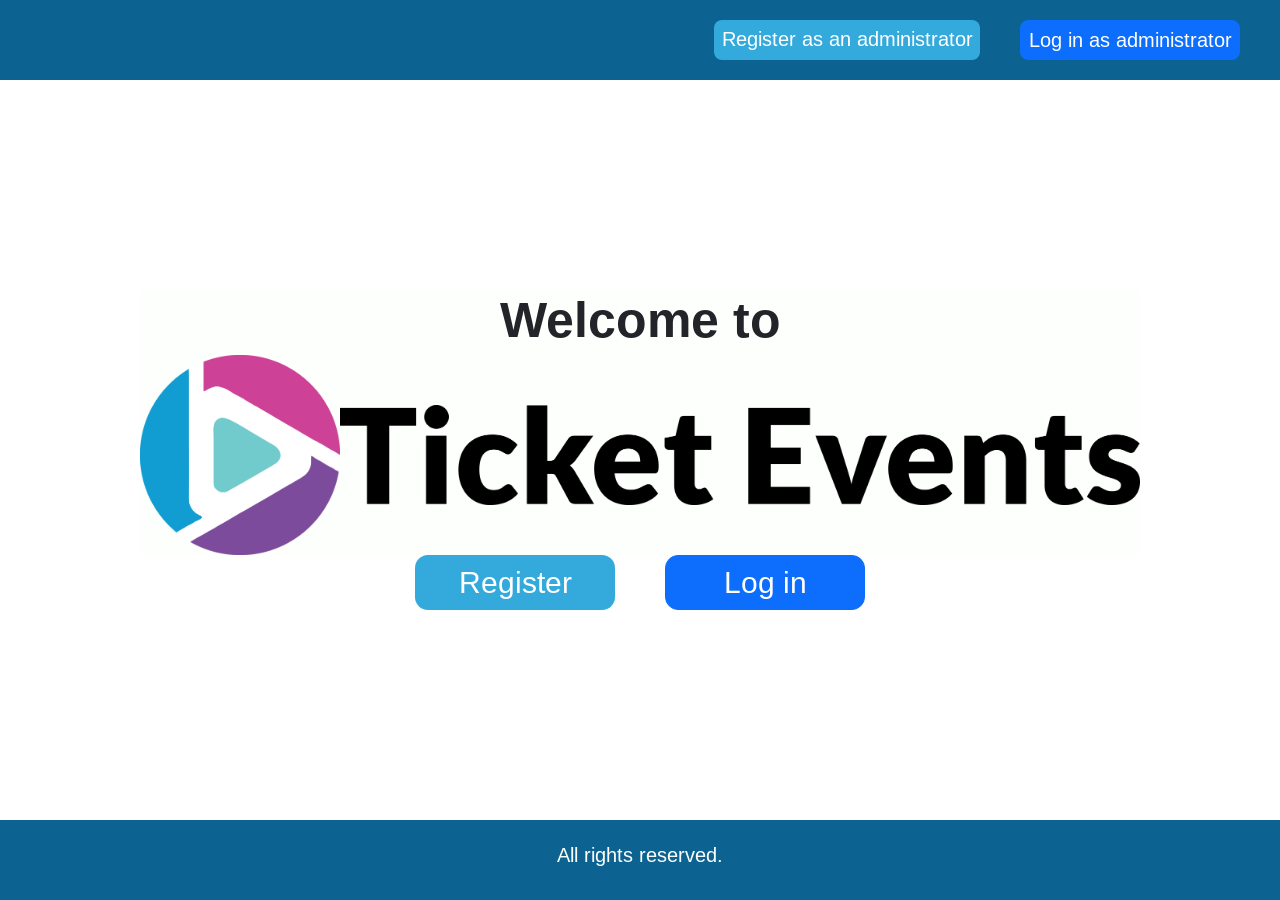
==== Frontend/index.html @ 1434ef40 "frontend of the main page created" ====
<!DOCTYPE html>
<html lang="en">
<head>
    <meta charset="UTF-8">
    <meta name="viewport" content="width=device-width, initial-scale=1.0">
    <title>Ticket Events</title>
    <!-- Bootstrap -->
    <link href="https://cdn.jsdelivr.net/npm/bootstrap@5.3.8/dist/css/bootstrap.min.css" rel="stylesheet"
        integrity="sha384-sRIl4kxILFvY47J16cr9ZwB07vP4J8+LH7qKQnuqkuIAvNWLzeN8tE5YBujZqJLB" crossorigin="anonymous">
    <!-- Google Fonts -->
    <link rel="preconnect" href="https://fonts.googleapis.com">
    <link rel="preconnect" href="https://fonts.gstatic.com" crossorigin>
    <link href="https://fonts.googleapis.com/css2?family=Arimo:ital,wght@0,400..700;1,400..700&display=swap"
        rel="stylesheet">
    <link rel="stylesheet" href="./styles/style.css">
    <link rel="stylesheet" href="./styles/index.css">
</head>
<body class="bodyindex">
    <head class="headindex">
        <nav class="navindex">
            <div class="nav-container">
                <a class="btn btn-register-admin btn-info" href="#" role="button">Register as an administrator</a>
                <a class="btn btn-primary btn-log-admin" href="#" role="button">Log in as administrator</a>
            </div>  
        </nav>
    </head>
    <main class="mainindex">
        <section class="sectionindex">
            <div class="welcome-container">
                <h1 class="welcome-text">Welcome to</h1>
            </div>
            <section class="section-pictures">
                <picture>
                    <img class="img-logo" src="./assets/img/Logo.webp" alt="">
                </picture>
                <picture>
                    <img class="img-word" src="./assets/img/Palabras.webp" alt="">
                </picture>
            </section>
        </section>
        <section class="section-buttons-index">
            <button type="button" class="btn btn-primary btn-register-client">Register</button>
            <button type="button" class="btn btn-primary btn-log-client">Log in</button>
        </section>
    </main>
    <footer class="footerindex">
        <p class="text-footer">All rights reserved.</p>
    </footer>
</body>
</html>
---- Frontend/styles/style.css ----
* {
    font-family: "Arimo";
    margin: 0;
    padding: 0;
}
html {
    scroll-behavior: smooth;
    font-size: 62.5%;
}
---- Frontend/styles/index.css ----
.navindex{
    position: fixed;
    top: 0;
    left: 0;
    width: 100%;
    background-color: #0C6291;
    height: 8rem;
    display: flex;
    align-items: center;
    justify-content: flex-end;
}
.nav-container{
    display: flex;
    justify-content: flex-end;
}
.btn-log-admin{
    font-size: 2rem;
    margin-right: 4rem;
    border-radius: 0.8rem;
}
.btn-register-admin{
    color: white;
    font-size: 2rem;
    margin-right: 4rem;
    background-color: #34aadc;
    border: none;
    outline: none;
    border-radius: 0.8rem;
}
.btn-register-admin:hover{
    background-color: #2c8cb6;
    color: #FDFFFC;
}
.mainindex{
    display: flex;
    flex-direction: column;
    justify-content: center;
    align-items: center;
    height: 100vh;
}
.sectionindex{
    background-color: #FDFFFC;
}
.welcome-container{
    display: flex;
    justify-content: center;
    align-items: center;
}
.welcome-text{
    font-weight: bold;
    font-size: 5rem;
}
.section-pictures{
    display: flex;
    justify-content: center;
    align-items: center;
}
.img-logo{
    width: 20rem;
}
.img-word{
    width: 80rem;
}
.section-buttons-index{
  width: 50rem;
  display: flex;
  justify-content:space-around;
}
.btn-register-client,
.btn-log-client{
    font-size:3rem;
    width: 20rem;
    border-radius: 1.3rem;
}
.btn-register-client{
    background-color: #34aadc;
    border: none;
    outline: none;
}
.btn-register-client:hover{
    background-color: #2c8cb6;
    color: #FDFFFC;
}
.footerindex{
    background-color: #0C6291;
    position: fixed;
    bottom: 0;
    left: 0;
    width: 100%;
    height: 8rem;
    display: flex;
    justify-content: center;
    align-items: center;
}
.text-footer{
    color: #FDFFFC;
    font-size: 2rem;
    text-align: center;
}
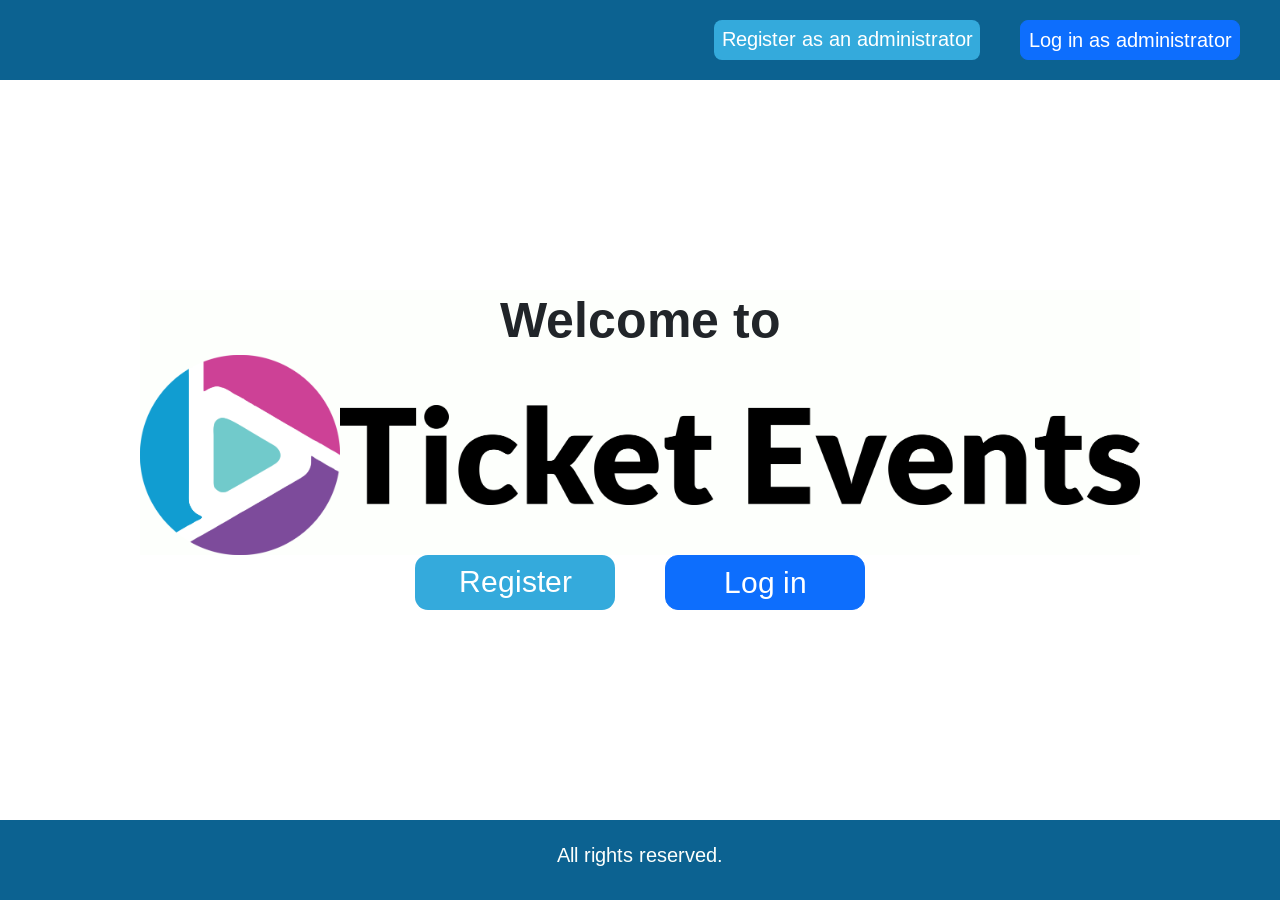
==== commit fd66c669: "Frontend Login and Registration completed" ====
--- a/Frontend/index.html
+++ b/Frontend/index.html
@@ -19,8 +19,8 @@
     <head class="headindex">
         <nav class="navindex">
             <div class="nav-container">
-                <a class="btn btn-register-admin btn-info" href="#" role="button">Register as an administrator</a>
-                <a class="btn btn-primary btn-log-admin" href="#" role="button">Log in as administrator</a>
+                <a class="btn btn-register-admin btn-info" href="./registerAdmin.html" role="button">Register as an administrator</a>
+                <a class="btn btn-primary btn-log-admin" href="./loginAdmin.html" role="button">Log in as administrator</a>
             </div>  
         </nav>
     </head>
@@ -39,8 +39,8 @@
             </section>
         </section>
         <section class="section-buttons-index">
-            <button type="button" class="btn btn-primary btn-register-client">Register</button>
-            <button type="button" class="btn btn-primary btn-log-client">Log in</button>
+            <a href="./registerClient.html" class="btn btn-primary btn-register-client">Register</a>
+            <a href="./loginClient.html" class="btn btn-primary btn-log-client">Log in</a>
         </section>
     </main>
     <footer class="footerindex">
--- a/Frontend/styles/style.css
+++ b/Frontend/styles/style.css
@@ -6,4 +6,42 @@
 html {
     scroll-behavior: smooth;
     font-size: 62.5%;
+}
+.navindex{
+    position: fixed;
+    top: 0;
+    left: 0;
+    width: 100%;
+    background-color: #0C6291;
+    height: 8rem;
+    display: flex;
+    align-items: center;
+    justify-content: flex-end;
+}
+.nav-container{
+    display: flex;
+    justify-content: flex-end;
+}
+.mainindex{
+    display: flex;
+    flex-direction: column;
+    justify-content: center;
+    align-items: center;
+    height: 100vh;
+}
+.footerindex{
+    background-color: #0C6291;
+    position: fixed;
+    bottom: 0;
+    left: 0;
+    width: 100%;
+    height: 8rem;
+    display: flex;
+    justify-content: center;
+    align-items: center;
+}
+.text-footer{
+    color: #FDFFFC;
+    font-size: 2rem;
+    text-align: center;
 }
--- a/Frontend/styles/index.css
+++ b/Frontend/styles/index.css
@@ -1,18 +1,3 @@
-.navindex{
-    position: fixed;
-    top: 0;
-    left: 0;
-    width: 100%;
-    background-color: #0C6291;
-    height: 8rem;
-    display: flex;
-    align-items: center;
-    justify-content: flex-end;
-}
-.nav-container{
-    display: flex;
-    justify-content: flex-end;
-}
 .btn-log-admin{
     font-size: 2rem;
     margin-right: 4rem;
@@ -30,13 +15,6 @@
 .btn-register-admin:hover{
     background-color: #2c8cb6;
     color: #FDFFFC;
-}
-.mainindex{
-    display: flex;
-    flex-direction: column;
-    justify-content: center;
-    align-items: center;
-    height: 100vh;
 }
 .sectionindex{
     background-color: #FDFFFC;
@@ -81,19 +59,3 @@
     background-color: #2c8cb6;
     color: #FDFFFC;
 }
-.footerindex{
-    background-color: #0C6291;
-    position: fixed;
-    bottom: 0;
-    left: 0;
-    width: 100%;
-    height: 8rem;
-    display: flex;
-    justify-content: center;
-    align-items: center;
-}
-.text-footer{
-    color: #FDFFFC;
-    font-size: 2rem;
-    text-align: center;
-}
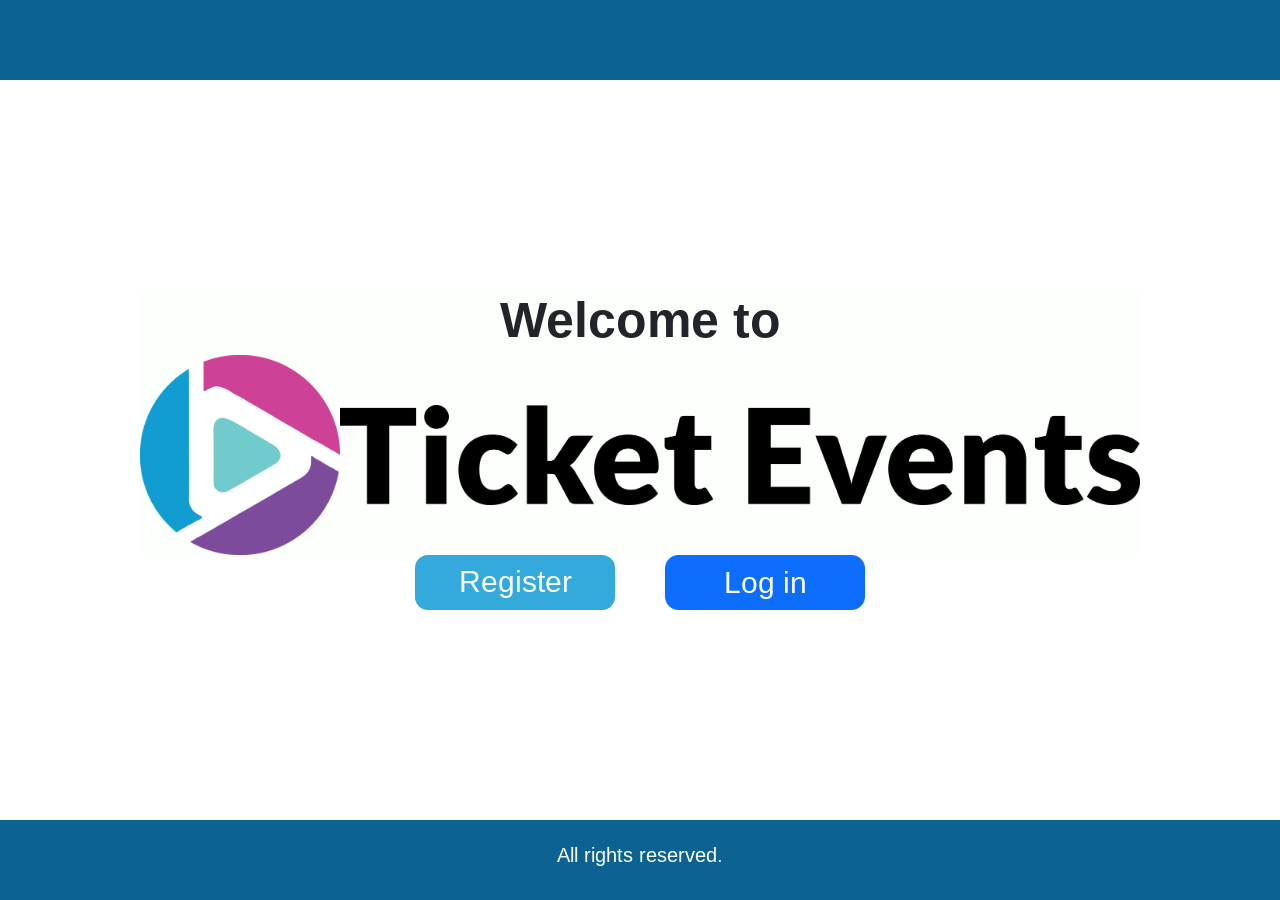
==== commit 9b0d9d79: "upload seed event + fix DB" ====
--- a/Frontend/index.html
+++ b/Frontend/index.html
@@ -19,8 +19,6 @@
     <head class="headindex">
         <nav class="navindex">
             <div class="nav-container">
-                <a class="btn btn-register-admin btn-info" href="./registerAdmin.html" role="button">Register as an administrator</a>
-                <a class="btn btn-primary btn-log-admin" href="./loginAdmin.html" role="button">Log in as administrator</a>
             </div>  
         </nav>
     </head>
--- a/Frontend/styles/style.css
+++ b/Frontend/styles/style.css
@@ -18,9 +18,21 @@
     align-items: center;
     justify-content: flex-end;
 }
+
 .nav-container{
     display: flex;
-    justify-content: flex-end;
+    justify-content:flex-end;
+}
+.nav-two-elements{
+    width: 100%;
+    justify-content:space-between;
+}
+.arrow-a{
+    margin-left: 2rem;
+}
+.arrow-icon{
+    color: white;
+    font-size: 4rem;
 }
 .mainindex{
     display: flex;
@@ -44,4 +56,20 @@
     color: #FDFFFC;
     font-size: 2rem;
     text-align: center;
-}+}
+.btn-log-out{
+    font-size: 2rem;
+    margin-right: 4rem;
+    border-radius: 0.8rem;
+    text-decoration: none;
+    color: #fff;
+    transition: .1s;
+    /* background-color: red; */
+}
+.fa-arrow-right-from-bracket{
+    font-size: 2rem;
+    color: #fff;
+}
+.btn-log-out:hover{
+    font-weight: bold;
+}
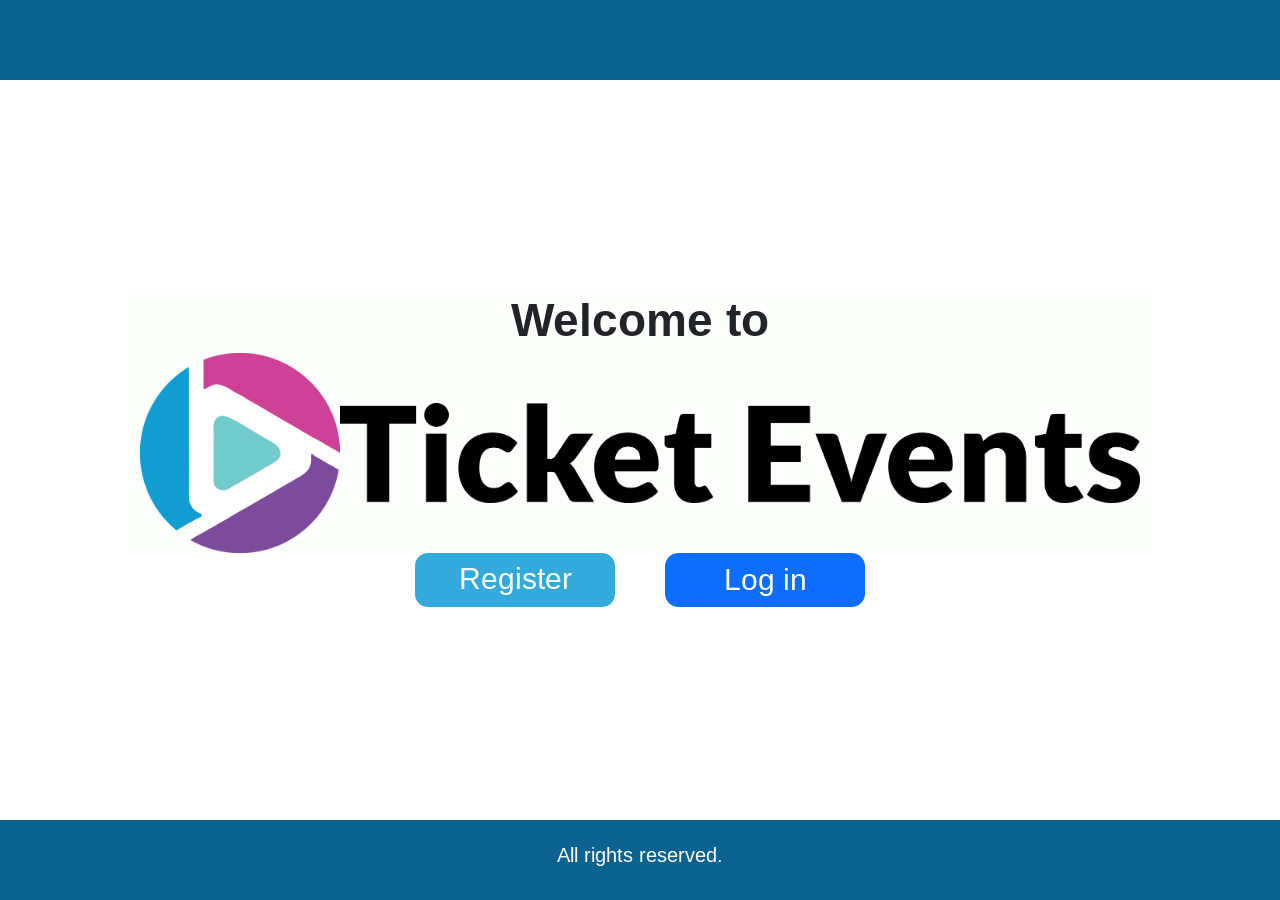
==== commit 22bea285: "update front and add eventsAdmin" ====
--- a/Frontend/styles/style.css
+++ b/Frontend/styles/style.css
@@ -18,7 +18,6 @@
     align-items: center;
     justify-content: flex-end;
 }
-
 .nav-container{
     display: flex;
     justify-content:flex-end;
@@ -32,7 +31,7 @@
 }
 .arrow-icon{
     color: white;
-    font-size: 4rem;
+    font-size: clamp(3rem, 2vw + 0.5rem, 4rem);
 }
 .mainindex{
     display: flex;
@@ -54,17 +53,17 @@
 }
 .text-footer{
     color: #FDFFFC;
-    font-size: 2rem;
+    font-size: clamp(0.5rem, 2vw + 0.1rem, 2rem);
     text-align: center;
 }
 .btn-log-out{
     font-size: 2rem;
+    font-size: clamp(0.5rem, 2vw + 0.3rem, 2rem);
     margin-right: 4rem;
     border-radius: 0.8rem;
     text-decoration: none;
     color: #fff;
     transition: .1s;
-    /* background-color: red; */
 }
 .fa-arrow-right-from-bracket{
     font-size: 2rem;
@@ -73,3 +72,20 @@
 .btn-log-out:hover{
     font-weight: bold;
 }
+.navindexevent{
+    width: 100%;
+    background-color: #0C6291;
+    height: 8rem;
+    display: flex;
+    align-items: center;
+    justify-content: flex-end;
+}
+.footerevent,
+.footer-scenary{
+    background-color: #0C6291;
+    width: 100%;
+    height: 8rem;
+    display: flex;
+    justify-content: center;
+    align-items: center;
+}
--- a/Frontend/styles/index.css
+++ b/Frontend/styles/index.css
@@ -18,6 +18,7 @@
 }
 .sectionindex{
     background-color: #FDFFFC;
+    width: 80%;
 }
 .welcome-container{
     display: flex;
@@ -26,7 +27,7 @@
 }
 .welcome-text{
     font-weight: bold;
-    font-size: 5rem;
+    font-size: clamp(0.5rem, 2vw + 2rem, 5rem);
 }
 .section-pictures{
     display: flex;
@@ -34,20 +35,24 @@
     align-items: center;
 }
 .img-logo{
-    width: 20rem;
+    width: 100%;;
+    max-width: 20rem;
 }
 .img-word{
-    width: 80rem;
+    width: 100%;
+    max-width: 80rem;
 }
 .section-buttons-index{
-  width: 50rem;
+  width: 80%;
+  max-width: 50rem;
   display: flex;
   justify-content:space-around;
 }
 .btn-register-client,
 .btn-log-client{
-    font-size:3rem;
-    width: 20rem;
+    font-size:clamp(1rem, 2vw + 0.5rem, 3rem);
+    width: 80%;
+    max-width: 20rem;
     border-radius: 1.3rem;
 }
 .btn-register-client{
